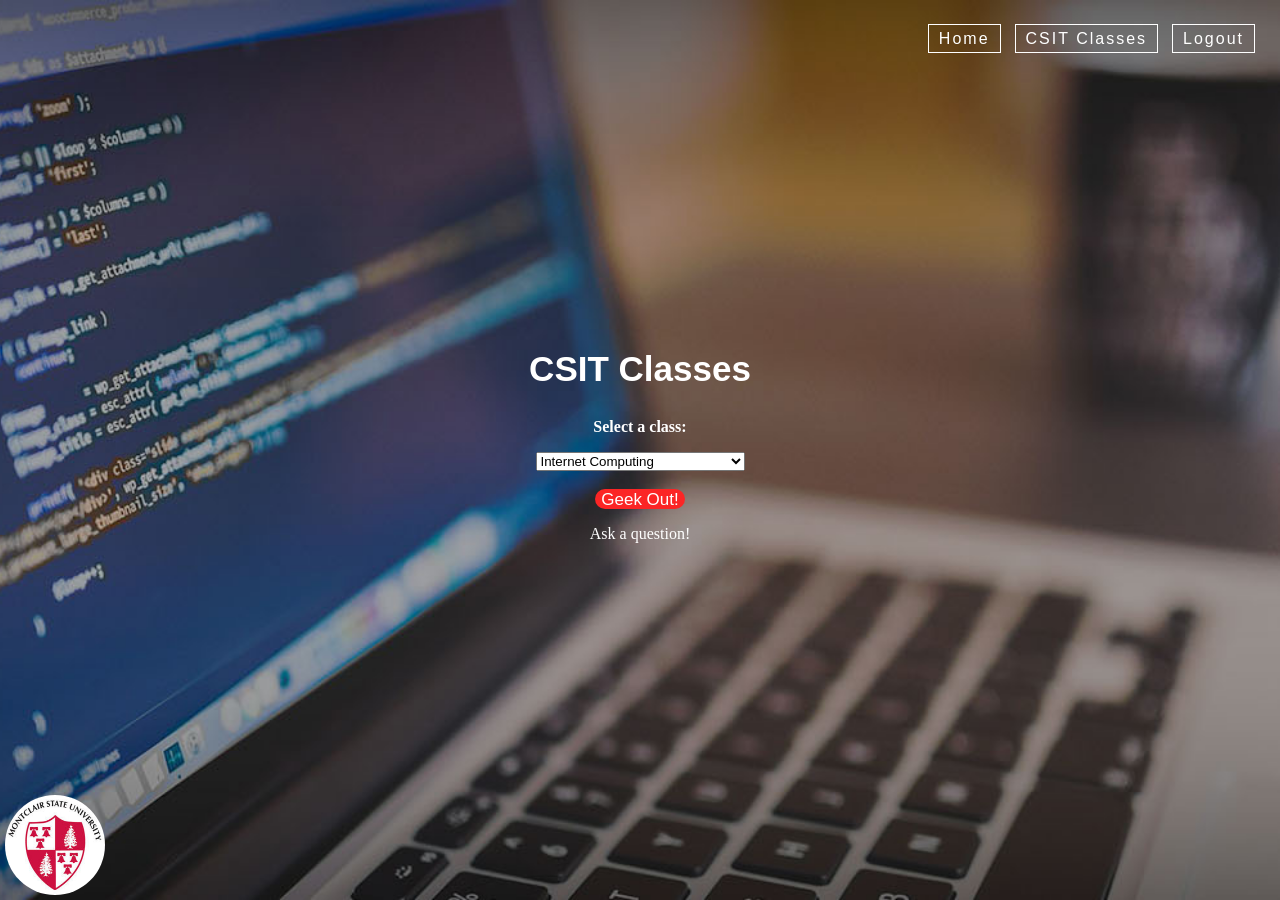
==== csit.html @ 04495622 "Add files via upload" ====
<html>
    <head>
        <title>CS Geek Classes</title>
        <link rel = "stylesheet" type= "text/css" href = "style3CSIT.css">
    </head>

    <body>
        <header>
            <div class = "nav-bar">
                <ul class = "menu">
                    <li><a href = "home.html"> Home</a></li>
                    <li><a href = "csit.html"> CSIT Classes</a></li>
                    <li><a href = "login.html"> Logout</a></li>
                </ul>
            </div>

            <img src = "avatar.jpg" class = "avatar">

           <div class = drop>
                <h2>CSIT Classes</h2>
                    <p><strong><label>Select a class:</label></strong></p>
                    <form action = "csitPHP.php" method = post> 
                        <select name="classes">
                            <option value="Internet Computing">Internet Computing</option>
                            <option value="Data Structures">Data Struc and Alg</option>
                            <option value="Comp Programming">Computer Programming I and II</option>
                            <option value="Comp Net">Computer Networks</option>
                        
                        </select><br><br>
                    <input type="submit" value="Geek Out!"><br>
               </form>
                    <a href = "questions.html">Ask a question!</a>
           </div>
        <!--<form action = "https://www.w3schools.com/html/">
            <form action = "http://bigocheatsheet.com/">
            <form action = "https://www.w3schools.com/java/default.asp">
            <form action = "https://www.youtube.com/watch?v=JvXro0dzJY8&list=PLdFppKg4UodjGN8nAhojxWyncoEdwTfqf">
        -->
        </header>
    </body>
</html>
---- style3CSIT.css ----
body{
    margin: 0;
    padding: 0;
    background: url(webbackground.jpg) no-repeat center center fixed; 
    -webkit-background-size: cover;
    -moz-background-size: cover;
    -o-background-size: cover;
    background-size: cover;
}

header{
    background: url(webbackground.jpg);
    height: 100%;
    background-size: cover;
    background-position: center;
}

.nav-bar{
    background: transparent;
    height: 60px;
}

.menu{
    float: right;
    list-style: none;
    margin: 20px;
}

.menu li{
    display: inline-block;
    margin: 10px 5px;
}

.menu li a{
    text-decoration: none;
    color: white;
    padding: 5px 10px;
    font-family: sans-serif;
    letter-spacing: 2px;
    border: 1px solid white;
}

.menu li a:hover{
    background: red;
    transition: .4s;
    color: #000;
}


h2{
    font-size: 35px;
    font-family: sans-serif;
    color: white;
}


.drop{
    text-align: center;
    width: 340px;
    height: 320px;
    background: transparent;
    color: #fff;
    position: absolute;
    left: 50%;
    top: 50%;
    transform: translate(-50%, -50%);
    box-sizing: border-box;
    padding: 30px 30px;
}

.drop a{
    text-decoration: none;
    color: white;
}

.drop a:hover{
    color: red;
    
}

.drop input:hover{
    cursor: pointer;
    background: #ffc107;
    color: #000;
}

.drop input{
    border: none;
    outline: none;
    height: 20px;
    background: #fb2525;
    color: #fff;
    font-size: 17px;
    border-radius: 20px;
}

.avatar{
    position: absolute;
    bottom: 5px;
    left: 5px;
    width: 100px;
    height: 100px;
    border-radius:50%;
}
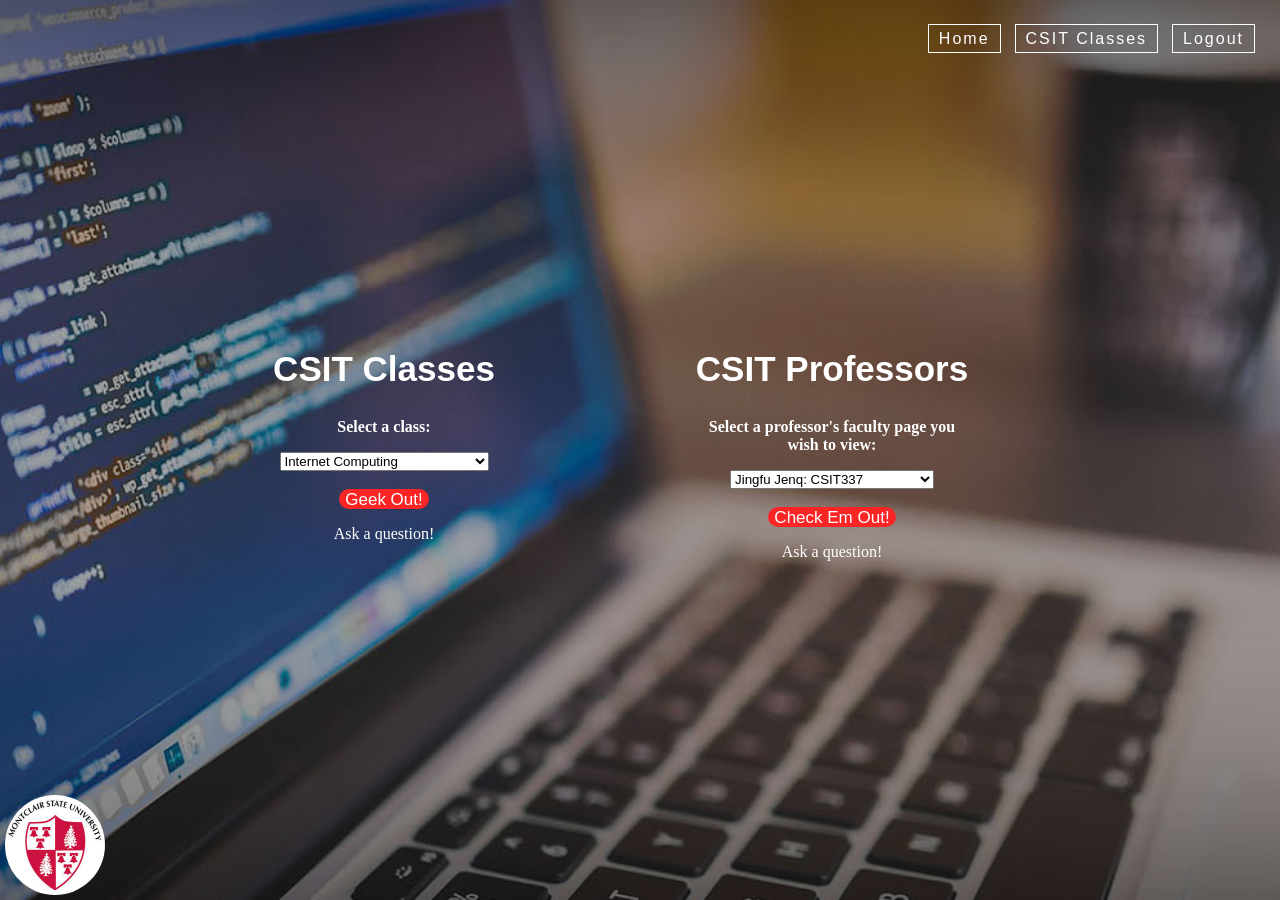
==== commit 4b809e9e: "Add files via upload" ====
--- a/csit.html
+++ b/csit.html
@@ -10,7 +10,7 @@
                 <ul class = "menu">
                     <li><a href = "home.html"> Home</a></li>
                     <li><a href = "csit.html"> CSIT Classes</a></li>
-                    <li><a href = "login.html"> Logout</a></li>
+                    <li><a href = "AlexEsposito.html"> Logout</a></li>
                 </ul>
             </div>
 
@@ -20,16 +20,31 @@
                 <h2>CSIT Classes</h2>
                     <p><strong><label>Select a class:</label></strong></p>
                     <form action = "csitPHP.php" method = post> 
-                        <select name="classes">
-                            <option value="Internet Computing">Internet Computing</option>
-                            <option value="Data Structures">Data Struc and Alg</option>
-                            <option value="Comp Programming">Computer Programming I and II</option>
-                            <option value="Comp Net">Computer Networks</option>
-                        
+                        <select name = "classes">
+                            <option value = "Internet Computing">Internet Computing</option>
+                            <option value = "Data Structures">Data Struc and Alg</option>
+                            <option value = "Comp Programming">Computer Programming I and II</option>
+                            <option value = "Comp Net">Computer Networks</option>
                         </select><br><br>
-                    <input type="submit" value="Geek Out!"><br>
+                    <input type = "submit" value = "Geek Out!"><br>
                </form>
-                    <a href = "questions.html">Ask a question!</a>
+                    <a href = "reloadableQuestionsPage.php">Ask a question!</a>
+           </div>
+
+           <div class = prof>
+                <h2>CSIT Professors</h2>
+                    <p><strong><label>Select a professor's faculty page you wish to view:</label></strong></p>
+                    <form action = "csitPHP.php" method = post>
+                        <select name = "professors">
+                            <option value = "Jingfu Jenq">Jingfu Jenq: CSIT337</option>
+                            <option value = "Boxiang Dong">Boxiang Dong: CSIT212</option>
+                            <option value = "Herman Dolezal">Herman Dolezal: CSIT111/112</option>
+                            <option value = "Dawei Li">Dawei Li: CSIT340</option>
+                            <option value = "Hongbo Zhou">Hongbo Zhou: CSIT335</option>
+                        </select><br><br>
+                            <input type = "submit" value = "Check Em Out!">
+                    </form>
+                    <a href = "reloadableQuestionsPage.php">Ask a question!</a>
            </div>
         <!--<form action = "https://www.w3schools.com/html/">
             <form action = "http://bigocheatsheet.com/">
--- a/style3CSIT.css
+++ b/style3CSIT.css
@@ -6,6 +6,7 @@
     -moz-background-size: cover;
     -o-background-size: cover;
     background-size: cover;
+    overflow: auto;
 }
 
 header{
@@ -61,7 +62,7 @@
     background: transparent;
     color: #fff;
     position: absolute;
-    left: 50%;
+    left: 30%;
     top: 50%;
     transform: translate(-50%, -50%);
     box-sizing: border-box;
@@ -101,4 +102,44 @@
     width: 100px;
     height: 100px;
     border-radius:50%;
+}
+
+.prof{
+    text-align: center;
+    width: 340px;
+    height: 320px;
+    background: transparent;
+    color: #fff;
+    position: absolute;
+    left: 65%;
+    top: 50%;
+    transform: translate(-50%, -50%);
+    box-sizing: border-box;
+    padding: 30px 30px;
+}
+
+.prof a{
+    text-decoration: none;
+    color: white;
+}
+
+.prof a:hover{
+    color: red;
+    
+}
+
+.prof input:hover{
+    cursor: pointer;
+    background: #ffc107;
+    color: #000;
+}
+
+.prof input{
+    border: none;
+    outline: none;
+    height: 20px;
+    background: #fb2525;
+    color: #fff;
+    font-size: 17px;
+    border-radius: 20px;
 }
